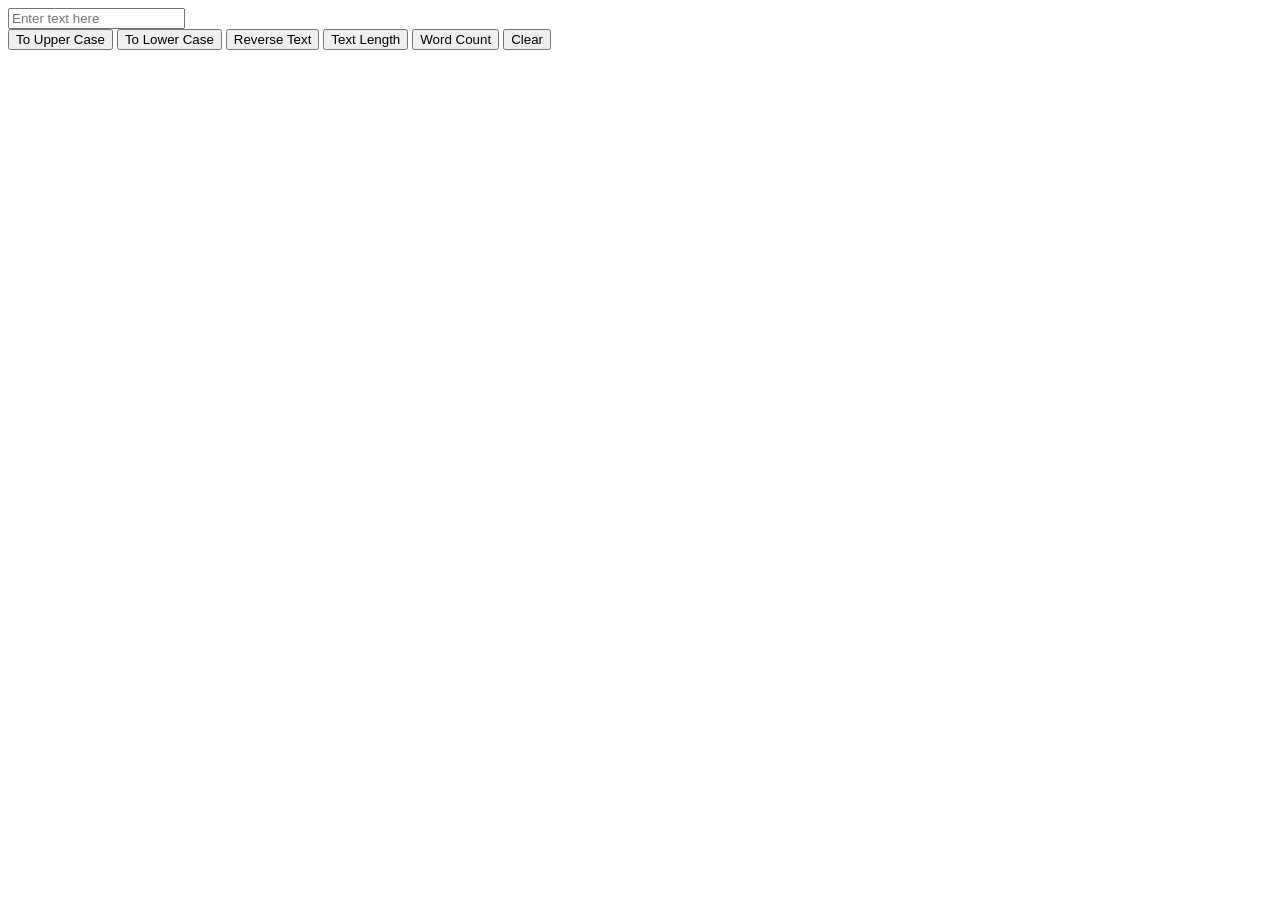
==== html/index.html @ baa4b64f "css , js and html file connected" ====
<!DOCTYPE html>
<html lang="en">
<head>
    <meta charset="UTF-8">
    <meta name="viewport" content="width=device-width, initial-scale=1.0">
    <title>Text_Operation_Tool</title>
    <link rel="stylesheet" href="../css/style.css">
    <script src="../js/script.js"></script>
</head>
<body>
    <input type="text" id="inputText" placeholder="Enter text here">
    <div class="btn-containers">
        <button id="toUpperCaseBtn">To Upper Case</button>
        <button id="toLowerCaseBtn">To Lower Case</button>
        <button id="reverseTextBtn">Reverse Text</button>
        <button id="lengthBtn">Text Length</button>
        <button id="wordCountBtn">Word Count</button>
        <button id="clearBtn">Clear</button>
    </div>
</body>
</html>
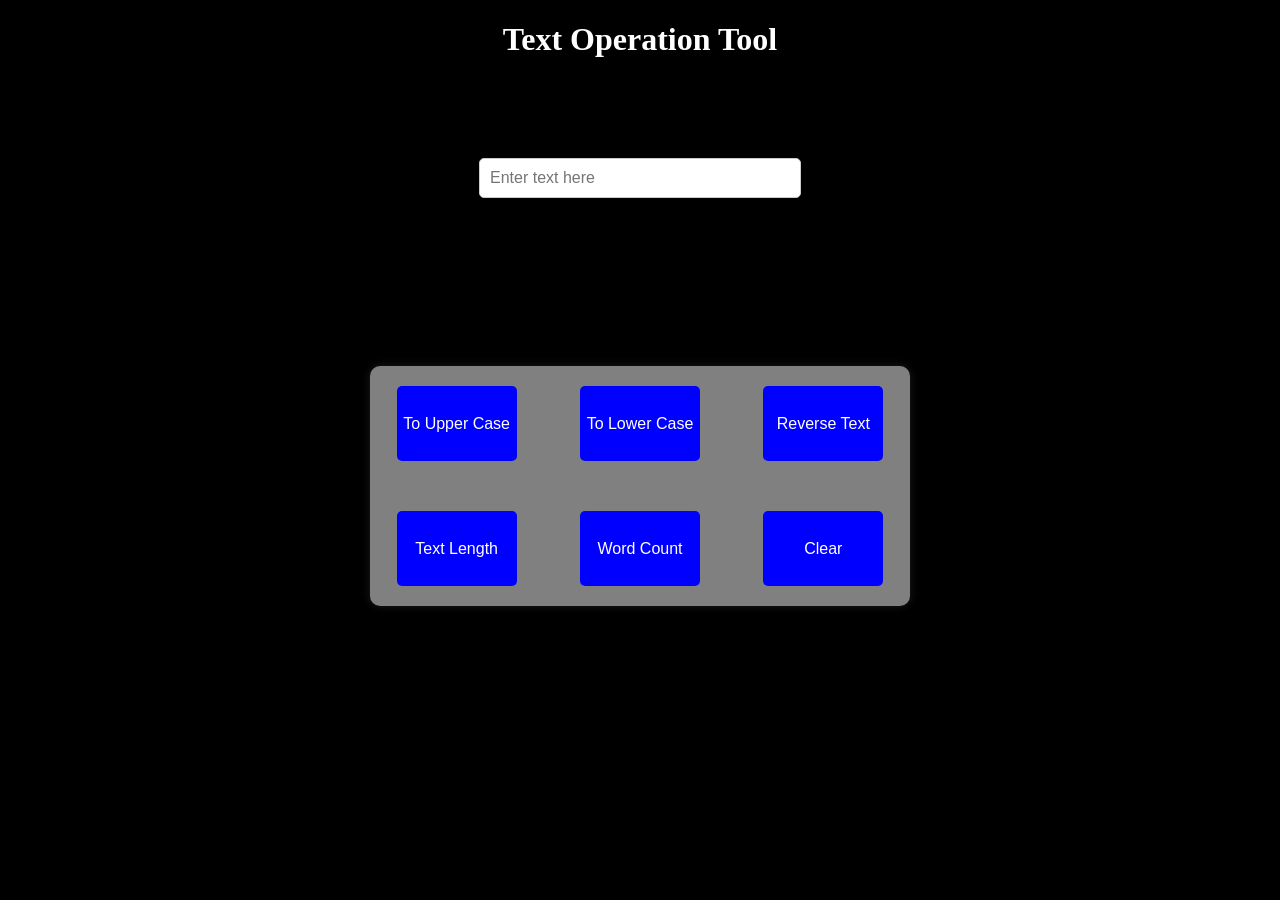
==== commit 001830a6: "css added for title" ====
--- a/html/index.html
+++ b/html/index.html
@@ -8,14 +8,16 @@
     <script src="../js/script.js"></script>
 </head>
 <body>
+    <h1 id="title">Text Operation Tool</h1>
     <input type="text" id="inputText" placeholder="Enter text here">
+    <p id="outputText">Output:</p>
     <div class="btn-containers">
-        <button id="toUpperCaseBtn">To Upper Case</button>
-        <button id="toLowerCaseBtn">To Lower Case</button>
-        <button id="reverseTextBtn">Reverse Text</button>
-        <button id="lengthBtn">Text Length</button>
-        <button id="wordCountBtn">Word Count</button>
-        <button id="clearBtn">Clear</button>
+        <button id="toUpperCaseBtn" class="btn">To Upper Case</button>
+        <button id="toLowerCaseBtn" class="btn">To Lower Case</button>
+        <button id="reverseTextBtn" class="btn">Reverse Text</button>
+        <button id="lengthBtn" class="btn">Text Length</button>
+        <button id="wordCountBtn" class="btn">Word Count</button>
+        <button id="clearBtn" class="btn">Clear</button>
     </div>
 </body>
 </html>
--- a/css/style.css
+++ b/css/style.css
@@ -0,0 +1,46 @@
+body{
+    margin:0;
+    padding:0;
+    background-color: black;
+}
+.btn-containers{
+    display: flex;
+    justify-content: space-around;
+    flex-wrap: wrap;
+    gap: 50px;
+    background-color: grey;
+    padding:20px;
+    width: 500px;
+    height:200px;
+    border-radius: 10px;
+    box-shadow: 0 0 10px rgba(58, 56, 56, 0.5);
+    margin:50px auto;
+}
+.btn{
+
+    font-size: 16px;
+    border: none;
+    border-radius: 5px;
+    cursor: pointer;
+    background-color: blue;
+    color: white;
+    width: 120px;
+    transition: background-color 0.3s ease;
+}
+.btn:hover{
+    background-color: darkblue;
+}
+#inputText{
+    display: block;
+    margin: 100px auto;
+    padding: 10px;
+    width: 300px;
+    font-size: 16px;
+    border-radius: 5px;
+    border: 1px solid #ccc;
+}
+#title{
+    text-align: center;
+    color: white;
+    font-family:Georgia, 'Times New Roman', Times, serif;
+}
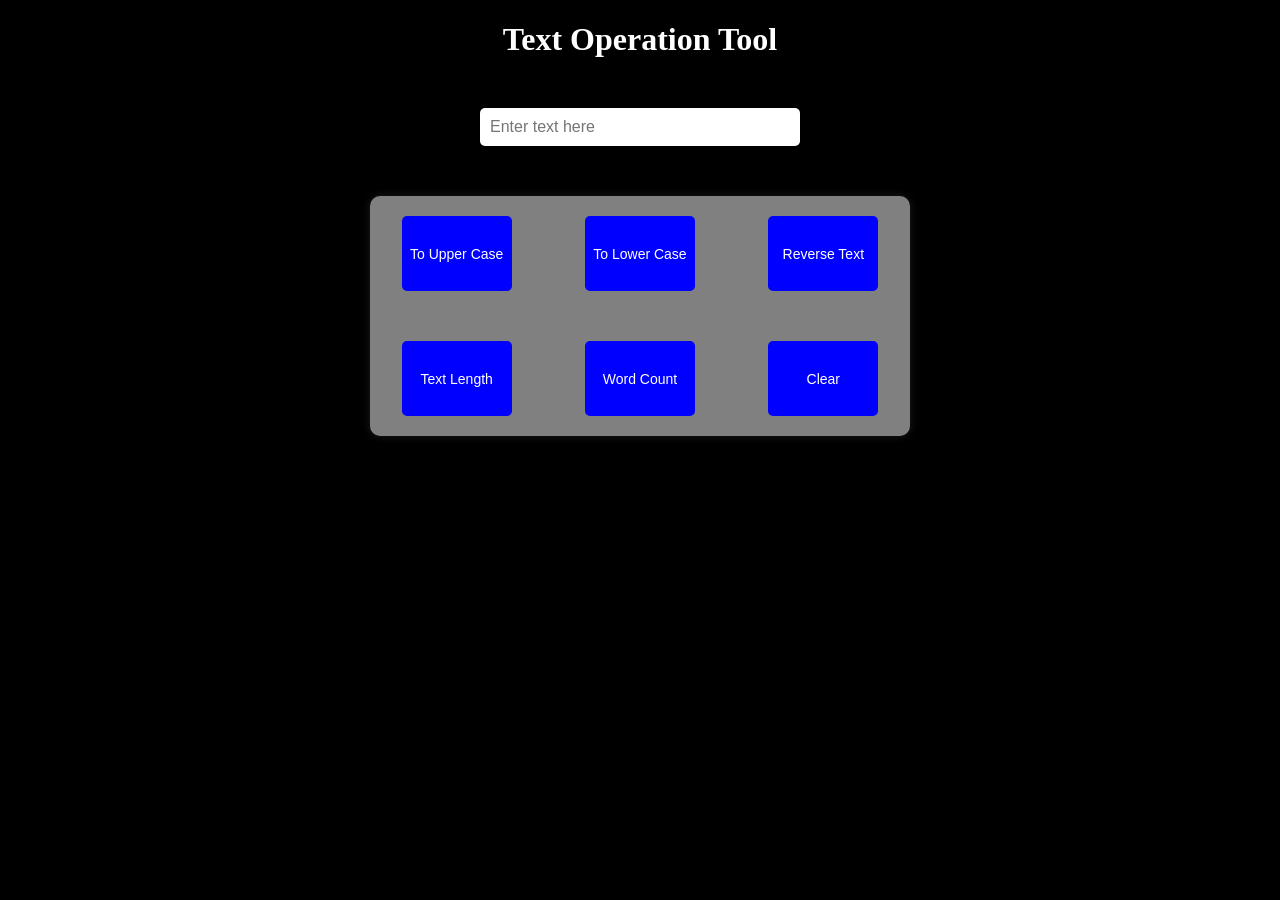
==== commit eb3a6f8d: "upperCase fun created" ====
--- a/html/index.html
+++ b/html/index.html
@@ -10,9 +10,9 @@
 <body>
     <h1 id="title">Text Operation Tool</h1>
     <input type="text" id="inputText" placeholder="Enter text here">
-    <p id="outputText">Output:</p>
+    <p id="outputText"></p>
     <div class="btn-containers">
-        <button id="toUpperCaseBtn" class="btn">To Upper Case</button>
+        <button id="toUpperCaseBtn" class="btn" onclick="upperCase()">To Upper Case</button>
         <button id="toLowerCaseBtn" class="btn">To Lower Case</button>
         <button id="reverseTextBtn" class="btn">Reverse Text</button>
         <button id="lengthBtn" class="btn">Text Length</button>
--- a/css/style.css
+++ b/css/style.css
@@ -18,13 +18,14 @@
 }
 .btn{
 
-    font-size: 16px;
+    font-size: 14px;
     border: none;
     border-radius: 5px;
     cursor: pointer;
     background-color: blue;
     color: white;
-    width: 120px;
+    width: 110px;
+    padding: 2px 2px;
     transition: background-color 0.3s ease;
 }
 .btn:hover{
@@ -32,15 +33,22 @@
 }
 #inputText{
     display: block;
-    margin: 100px auto;
+    margin:auto;
+    margin-top:50px;
     padding: 10px;
     width: 300px;
     font-size: 16px;
     border-radius: 5px;
-    border: 1px solid #ccc;
+    border: none;
 }
 #title{
     text-align: center;
     color: white;
     font-family:Georgia, 'Times New Roman', Times, serif;
+}
+#outputText{
+    text-align: center;
+    color: white;
+    font-size: 18px;
+    font-family: 'Courier New', Courier, monospace;
 }
